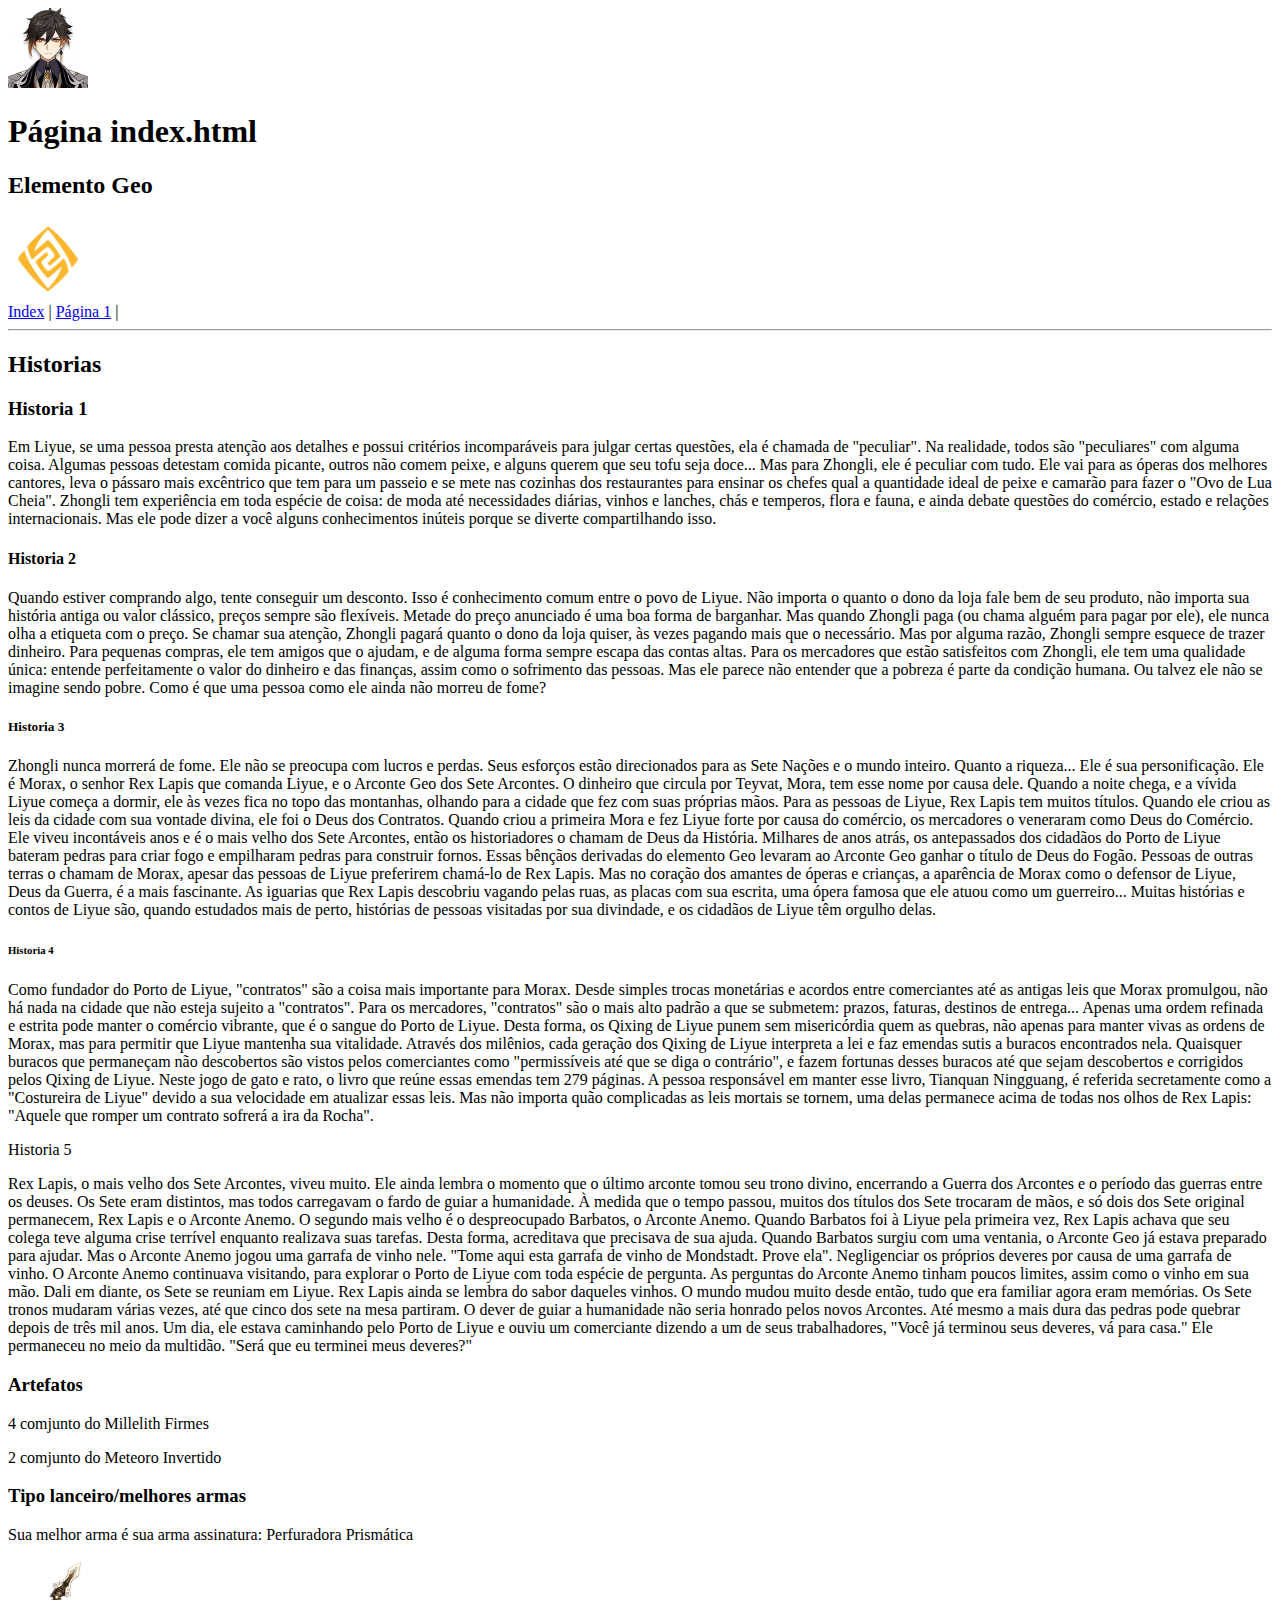
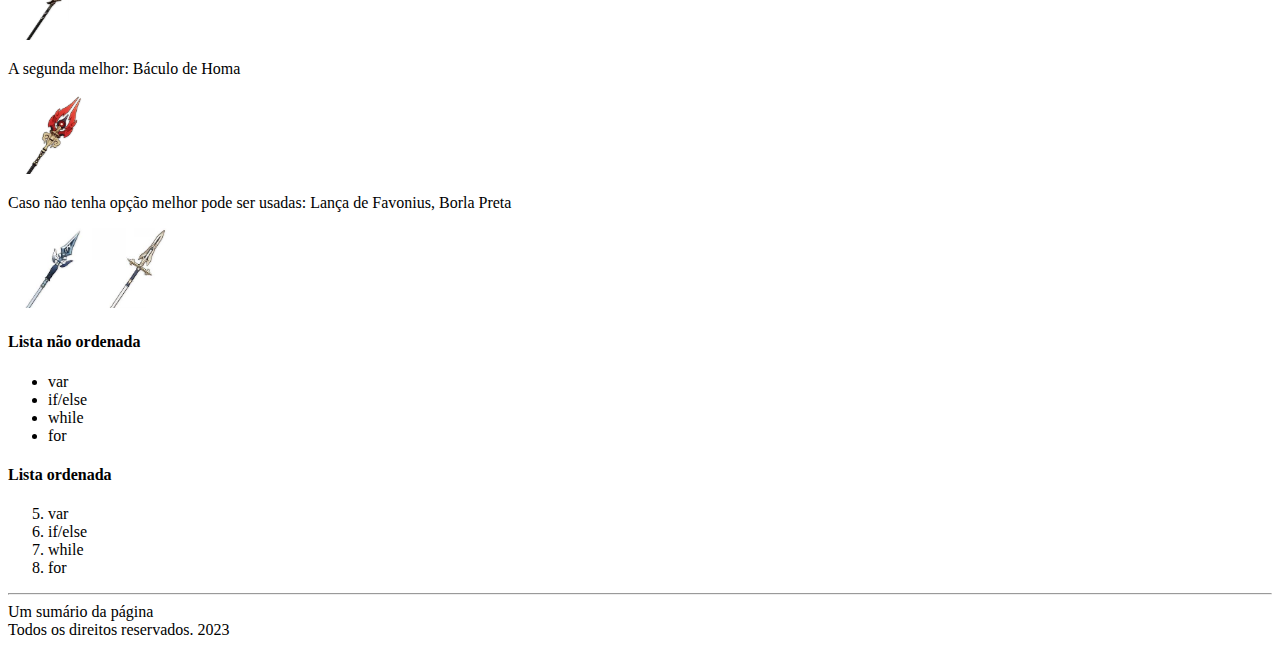
==== index.html @ af720b1f "first commit" ====
<!doctype html>
<html>
<head>
    <meta charset="UTF-8">
    <title>Meu site favorito!</title>
</head>
<body>
    <header>
        <img src="img/Zhongli.png" title="É título da imagem" alt="Não carregou imagem..." width="80" >
        <h1>Página index.html</h1>
        <h2>Elemento Geo</h2>
        <img src="img/Element_Geo.png" title="É título da imagem" alt="Não carregou imagem..." width="80" >
    </header>
    <nav>
        <a href="index.html">Index</a> | 
        <a href="pagina1.html">Página 1</a>    |  
    </nav>
    <main>
    <hr>
    <section>
       <h2>Historias</h2>
       <article>
            <h3>Historia 1</h3>
            <p>Em Liyue, se uma pessoa presta atenção aos detalhes e possui critérios incomparáveis para julgar certas questões, ela é chamada de "peculiar".
                Na realidade, todos são "peculiares" com alguma coisa. Algumas pessoas detestam comida picante, outros não comem peixe, e alguns querem que seu tofu seja doce...
                Mas para Zhongli, ele é peculiar com tudo.
                Ele vai para as óperas dos melhores cantores, leva o pássaro mais excêntrico que tem para um passeio e se mete nas cozinhas dos restaurantes para ensinar os chefes qual a quantidade ideal de peixe e camarão para fazer o "Ovo de Lua Cheia".
                Zhongli tem experiência em toda espécie de coisa: de moda até necessidades diárias, vinhos e lanches, chás e temperos, flora e fauna, e ainda debate questões do comércio, estado e relações internacionais.
                Mas ele pode dizer a você alguns conhecimentos inúteis porque se diverte compartilhando isso.</p>

            <h4>Historia 2</h4>
            <p>Quando estiver comprando algo, tente conseguir um desconto.
                Isso é conhecimento comum entre o povo de Liyue. Não importa o quanto o dono da loja fale bem de seu produto, não importa sua história antiga ou valor clássico, preços sempre são flexíveis. Metade do preço anunciado é uma boa forma de barganhar.
                Mas quando Zhongli paga (ou chama alguém para pagar por ele), ele nunca olha a etiqueta com o preço. Se chamar sua atenção, Zhongli pagará quanto o dono da loja quiser, às vezes pagando mais que o necessário.
                Mas por alguma razão, Zhongli sempre esquece de trazer dinheiro.
                Para pequenas compras, ele tem amigos que o ajudam, e de alguma forma sempre escapa das contas altas.
                Para os mercadores que estão satisfeitos com Zhongli, ele tem uma qualidade única: entende perfeitamente o valor do dinheiro e das finanças, assim como o sofrimento das pessoas. Mas ele parece não entender que a pobreza é parte da condição humana.
                Ou talvez ele não se imagine sendo pobre.
                Como é que uma pessoa como ele ainda não morreu de fome?</p>

            <h5>Historia 3</h5>
            <p>Zhongli nunca morrerá de fome.
                Ele não se preocupa com lucros e perdas. Seus esforços estão direcionados para as Sete Nações e o mundo inteiro.
                Quanto a riqueza... Ele é sua personificação.
                Ele é Morax, o senhor Rex Lapis que comanda Liyue, e o Arconte Geo dos Sete Arcontes. O dinheiro que circula por Teyvat, Mora, tem esse nome por causa dele.
                Quando a noite chega, e a vívida Liyue começa a dormir, ele às vezes fica no topo das montanhas, olhando para a cidade que fez com suas próprias mãos.
                Para as pessoas de Liyue, Rex Lapis tem muitos títulos.
                Quando ele criou as leis da cidade com sua vontade divina, ele foi o Deus dos Contratos. Quando criou a primeira Mora e fez Liyue forte por causa do comércio, os mercadores o veneraram como Deus do Comércio.
                Ele viveu incontáveis anos e é o mais velho dos Sete Arcontes, então os historiadores o chamam de Deus da História.
                Milhares de anos atrás, os antepassados dos cidadãos do Porto de Liyue bateram pedras para criar fogo e empilharam pedras para construir fornos. Essas bênçãos derivadas do elemento Geo levaram ao Arconte Geo ganhar o título de Deus do Fogão.
                Pessoas de outras terras o chamam de Morax, apesar das pessoas de Liyue preferirem chamá-lo de Rex Lapis.
                Mas no coração dos amantes de óperas e crianças, a aparência de Morax como o defensor de Liyue, Deus da Guerra, é a mais fascinante.
                As iguarias que Rex Lapis descobriu vagando pelas ruas, as placas com sua escrita, uma ópera famosa que ele atuou como um guerreiro... Muitas histórias e contos de Liyue são, quando estudados mais de perto, histórias de pessoas visitadas por sua divindade, e os cidadãos de Liyue têm orgulho delas.</p>
       
            <h6>Historia 4</h6>
            <P>Como fundador do Porto de Liyue, "contratos" são a coisa mais importante para Morax.
                Desde simples trocas monetárias e acordos entre comerciantes até as antigas leis que Morax promulgou, não há nada na cidade que não esteja sujeito a "contratos".
                Para os mercadores, "contratos" são o mais alto padrão a que se submetem: prazos, faturas, destinos de entrega... Apenas uma ordem refinada e estrita pode manter o comércio vibrante, que é o sangue do Porto de Liyue.
                Desta forma, os Qixing de Liyue punem sem misericórdia quem as quebras, não apenas para manter vivas as ordens de Morax, mas para permitir que Liyue mantenha sua vitalidade.
                Através dos milênios, cada geração dos Qixing de Liyue interpreta a lei e faz emendas sutis a buracos encontrados nela. Quaisquer buracos que permaneçam não descobertos são vistos pelos comerciantes como "permissíveis até que se diga o contrário", e fazem fortunas desses buracos até que sejam descobertos e corrigidos pelos Qixing de Liyue.
                Neste jogo de gato e rato, o livro que reúne essas emendas tem 279 páginas.
                A pessoa responsável em manter esse livro, Tianquan Ningguang, é referida secretamente como a "Costureira de Liyue" devido a sua velocidade em atualizar essas leis.
                Mas não importa quão complicadas as leis mortais se tornem, uma delas permanece acima de todas nos olhos de Rex Lapis:
                "Aquele que romper um contrato sofrerá a ira da Rocha".</P>
            
            <h7>Historia 5</h7>
            <p> Rex Lapis, o mais velho dos Sete Arcontes, viveu muito.
                Ele ainda lembra o momento que o último arconte tomou seu trono divino, encerrando a Guerra dos Arcontes e o período das guerras entre os deuses. Os Sete eram distintos, mas todos carregavam o fardo de guiar a humanidade.
                À medida que o tempo passou, muitos dos títulos dos Sete trocaram de mãos, e só dois dos Sete original permanecem, Rex Lapis e o Arconte Anemo.
                O segundo mais velho é o despreocupado Barbatos, o Arconte Anemo.
                Quando Barbatos foi à Liyue pela primeira vez, Rex Lapis achava que seu colega teve alguma crise terrível enquanto realizava suas tarefas. Desta forma, acreditava que precisava de sua ajuda.
                Quando Barbatos surgiu com uma ventania, o Arconte Geo já estava preparado para ajudar.
                Mas o Arconte Anemo jogou uma garrafa de vinho nele.
                "Tome aqui esta garrafa de vinho de Mondstadt. Prove ela".
                Negligenciar os próprios deveres por causa de uma garrafa de vinho.
                O Arconte Anemo continuava visitando, para explorar o Porto de Liyue com toda espécie de pergunta. As perguntas do Arconte Anemo tinham poucos limites, assim como o vinho em sua mão.
                Dali em diante, os Sete se reuniam em Liyue.
                Rex Lapis ainda se lembra do sabor daqueles vinhos.
                O mundo mudou muito desde então, tudo que era familiar agora eram memórias.
                Os Sete tronos mudaram várias vezes, até que cinco dos sete na mesa partiram.
                O dever de guiar a humanidade não seria honrado pelos novos Arcontes.
                Até mesmo a mais dura das pedras pode quebrar depois de três mil anos.
                Um dia, ele estava caminhando pelo Porto de Liyue e ouviu um comerciante dizendo a um de seus trabalhadores,
                "Você já terminou seus deveres, vá para casa."
                Ele permaneceu no meio da multidão.
                "Será que eu terminei meus deveres?"</p>
            </article>
       <article>
            <h3>Artefatos</h3>
            <p>4 comjunto do Millelith Firmes</p>
            <p>2 comjunto do Meteoro Invertido</p>
       </article>
       <article>
            <h3>Tipo lanceiro/melhores armas</h3>
            <p>Sua melhor arma é sua arma assinatura: Perfuradora Prismática</p>
            <img src="img/Perfuradora Prismática.png" title="É título da imagem" alt="Não carregou imagem..." width="80" >
            <p>A segunda melhor: Báculo de Homa</p>
            <img src="img/BáculodeHoma.png" title="É título da imagem" alt="Não carregou imagem..." width="80" >
            <p>Caso não tenha opção melhor pode ser usadas: Lança de Favonius, Borla Preta</p>
            <img src="img/Borla Preta.png" title="É título da imagem" alt="Não carregou imagem..." width="80" >
            <img src="img/Lança de Favonius.png" title="É título da imagem" alt="Não carregou imagem..." width="80" >
            <h4>Lista não ordenada</h4>            
            <ul>
                <li>var</li>
                <li>if/else</li>
                <li>while</li>
                <li>for</li>
            </ul>
            <h4>Lista ordenada</h4>
            <ol type="1" start="5">
                <li>var</li>
                <li>if/else</li>
                <li>while</li>
                <li>for</li>
            </ol>            
       </article>
    </section>
    <hr>
    </main>  
    <aside>Um sumário da página</aside>
    <footer>Todos os direitos reservados. 2023</footer>  
</body>
</html>
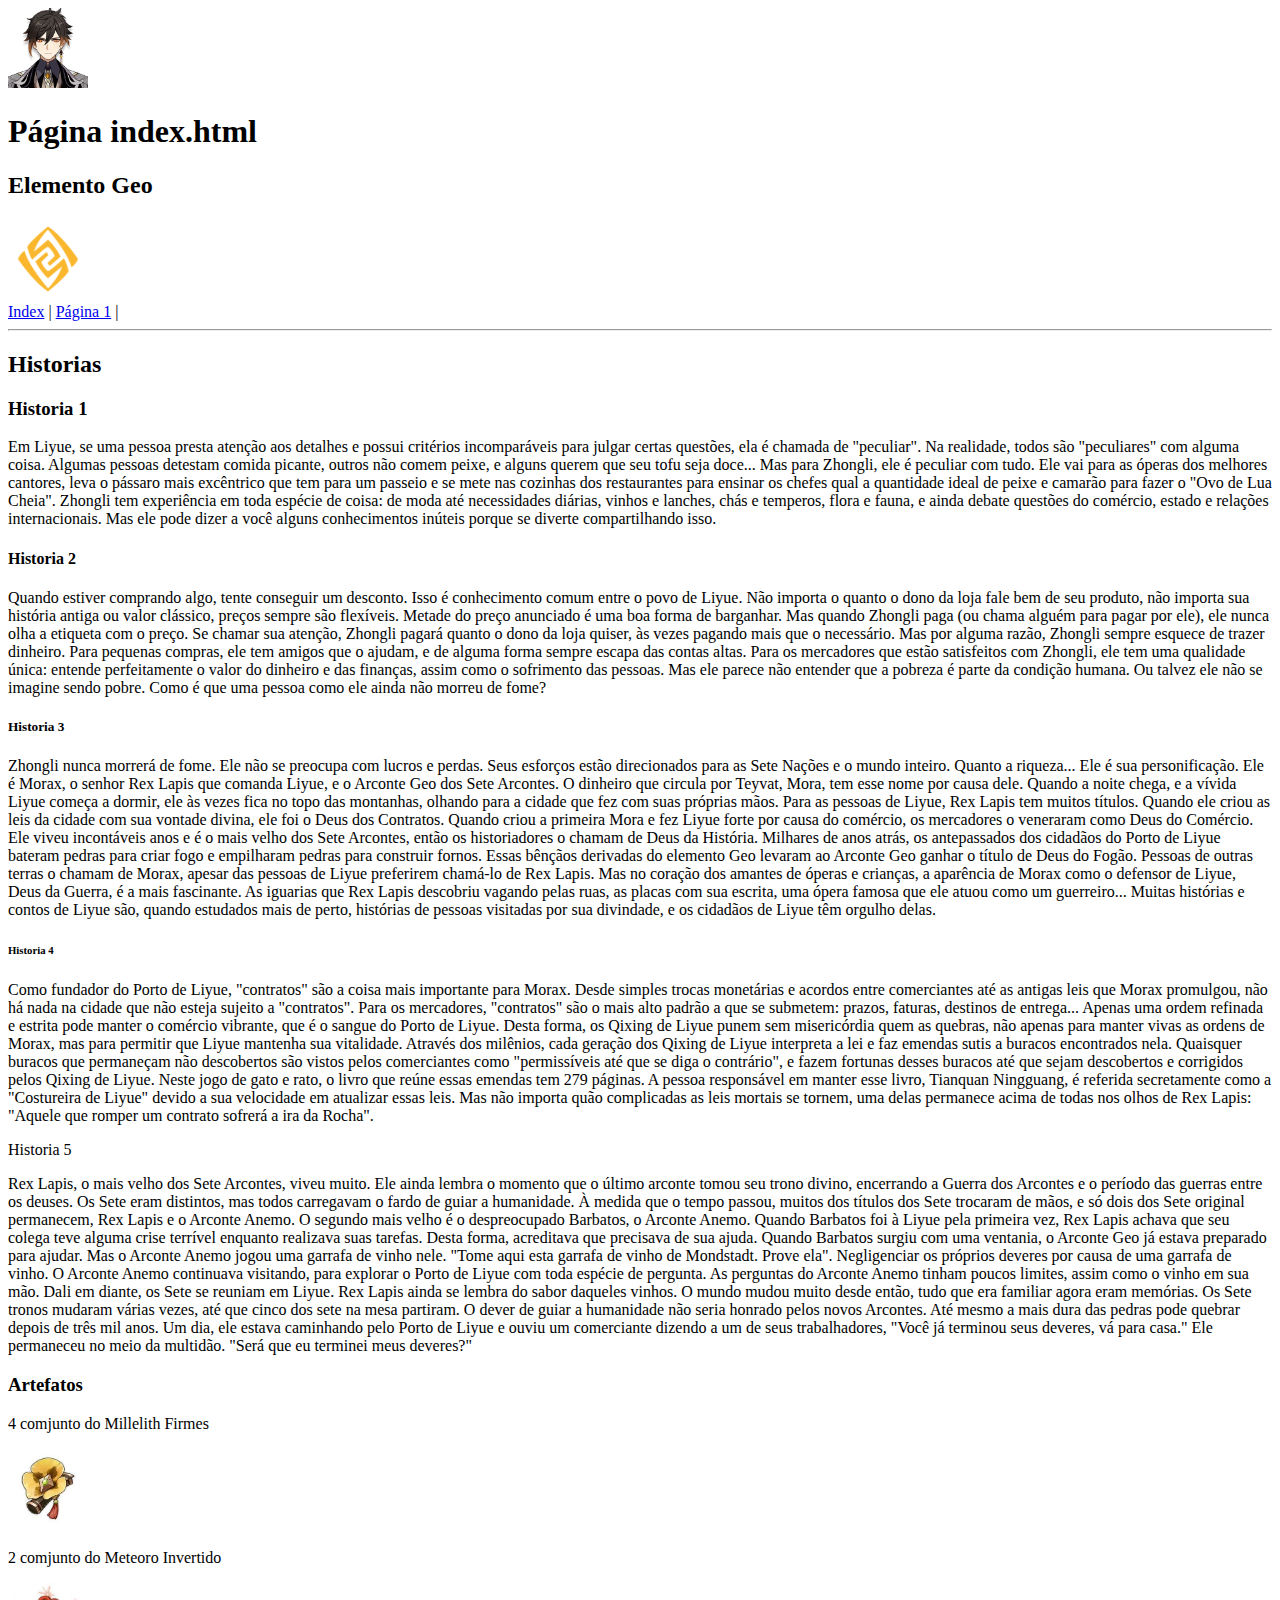
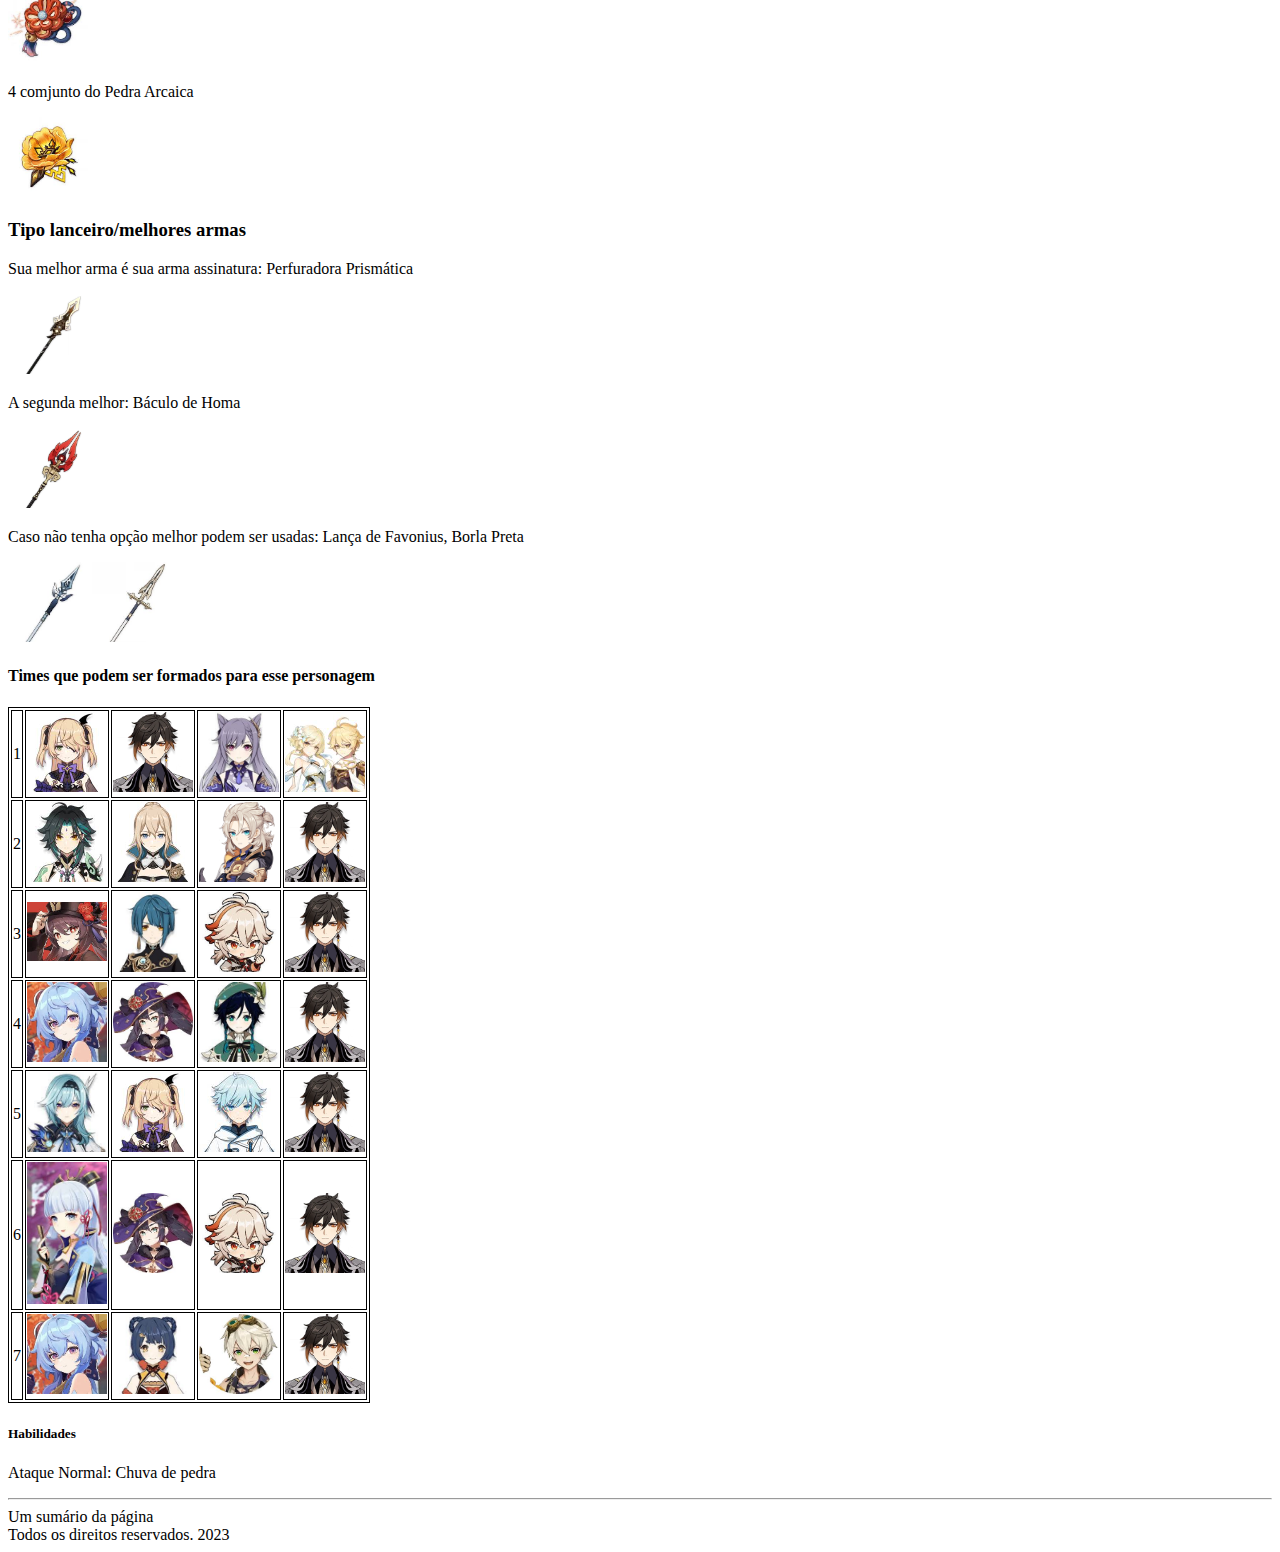
==== commit cef87d20: "Versão 2" ====
--- a/index.html
+++ b/index.html
@@ -88,7 +88,11 @@
        <article>
             <h3>Artefatos</h3>
             <p>4 comjunto do Millelith Firmes</p>
+            <img src="img/Millelith.png" title="É título da imagem" alt="Não carregou imagem..." width="80" >
             <p>2 comjunto do Meteoro Invertido</p>
+            <img src="img/MeteoroInvertido.png" title="É título da imagem" alt="Não carregou imagem..." width="80" >
+            <p>4 comjunto do Pedra Arcaica</p>
+            <img src="img/PedraArcaica.png" title="É título da imagem" alt="Não carregou imagem..." width="80" >
        </article>
        <article>
             <h3>Tipo lanceiro/melhores armas</h3>
@@ -96,23 +100,76 @@
             <img src="img/Perfuradora Prismática.png" title="É título da imagem" alt="Não carregou imagem..." width="80" >
             <p>A segunda melhor: Báculo de Homa</p>
             <img src="img/BáculodeHoma.png" title="É título da imagem" alt="Não carregou imagem..." width="80" >
-            <p>Caso não tenha opção melhor pode ser usadas: Lança de Favonius, Borla Preta</p>
+            <p>Caso não tenha opção melhor podem ser usadas: Lança de Favonius, Borla Preta</p>
             <img src="img/Borla Preta.png" title="É título da imagem" alt="Não carregou imagem..." width="80" >
             <img src="img/Lança de Favonius.png" title="É título da imagem" alt="Não carregou imagem..." width="80" >
-            <h4>Lista não ordenada</h4>            
-            <ul>
-                <li>var</li>
-                <li>if/else</li>
-                <li>while</li>
-                <li>for</li>
-            </ul>
-            <h4>Lista ordenada</h4>
-            <ol type="1" start="5">
-                <li>var</li>
-                <li>if/else</li>
-                <li>while</li>
-                <li>for</li>
-            </ol>            
+            <h4>Times que podem ser formados para esse personagem</h4>     
+            
+            <style>
+
+                table, th, tr, td {
+                    border: 1px solid black
+                }
+    
+    
+            </style>
+
+            <table>
+                <thead>
+                    <tr>
+                    <td>1</td>
+                    <td><img src="img/fischl.png" title="É título da imagem" alt="Não carregou imagem..." width="80" ></td>
+                    <td><img src="img/Zhongli.png" title="É título da imagem" alt="Não carregou imagem..." width="80" ></td>
+                    <td><img src="img/keqing.png" title="É título da imagem" alt="Não carregou imagem..." width="80" ></td>
+                    <td><img src="img/Viajantes.png" title="É título da imagem" alt="Não carregou imagem..." width="80" ></td>
+                    </tr>
+                    <tr>
+                    <td>2</td>
+                    <td><img src="img/Xiao.png" title="É título da imagem" alt="Não carregou imagem..." width="80" ></td>
+                    <td><img src="img/Jean.png" title="É título da imagem" alt="Não carregou imagem..." width="80" ></td>
+                    <td><img src="img/Albedo.png" title="É título da imagem" alt="Não carregou imagem..." width="80" ></td>
+                    <td><img src="img/Zhongli.png" title="É título da imagem" alt="Não carregou imagem..." width="80" ></td>
+                    </tr>
+                    <tr>
+                    <td>3</td>
+                    <td><img src="img/Hu Tao.png" title="É título da imagem" alt="Não carregou imagem..." width="80" ></td>
+                    <td><img src="img/xingqiu.png" title="É título da imagem" alt="Não carregou imagem..." width="80" ></td>
+                    <td><img src="img/kazuha.png" title="É título da imagem" alt="Não carregou imagem..." width="80" ></td>
+                    <td><img src="img/Zhongli.png" title="É título da imagem" alt="Não carregou imagem..." width="80" ></td>
+                    </tr>
+                    <tr>
+                    <td>4</td>
+                    <td><img src="img/Ganyu.png" title="É título da imagem" alt="Não carregou imagem..." width="80" ></td>
+                    <td><img src="img/mona.png" title="É título da imagem" alt="Não carregou imagem..." width="80" ></td>
+                    <td><img src="img/venti.png" title="É título da imagem" alt="Não carregou imagem..." width="80" ></td>
+                    <td><img src="img/Zhongli.png" title="É título da imagem" alt="Não carregou imagem..." width="80" ></td>
+                    </tr>
+                    <tr>
+                    <td>5</td>
+                    <td><img src="img/eula.png" title="É título da imagem" alt="Não carregou imagem..." width="80" ></td>
+                    <td><img src="img/fischl.png" title="É título da imagem" alt="Não carregou imagem..." width="80" ></td>
+                    <td><img src="img/chongyun.png" title="É título da imagem" alt="Não carregou imagem..." width="80" ></td>
+                    <td><img src="img/Zhongli.png" title="É título da imagem" alt="Não carregou imagem..." width="80" ></td>
+                    </tr>
+                    <tr>
+                    <td>6</td>
+                    <td><img src="img/ayaka.png" title="É título da imagem" alt="Não carregou imagem..." width="80" ></td>
+                    <td><img src="img/mona.png" title="É título da imagem" alt="Não carregou imagem..." width="80" ></td>
+                    <td><img src="img/kazuha.png" title="É título da imagem" alt="Não carregou imagem..." width="80" ></td>
+                    <td><img src="img/Zhongli.png" title="É título da imagem" alt="Não carregou imagem..." width="80" ></td>
+                    </tr>
+                    <tr>
+                    <td>7</td>
+                    <td><img src="img/Ganyu.png" title="É título da imagem" alt="Não carregou imagem..." width="80" ></td>
+                    <td><img src="img/xianglig.png" title="É título da imagem" alt="Não carregou imagem..." width="80" ></td>
+                    <td><img src="img/bennett.png" title="É título da imagem" alt="Não carregou imagem..." width="80" ></td>
+                    <td><img src="img/Zhongli.png" title="É título da imagem" alt="Não carregou imagem..." width="80" ></td>
+                    </tr>
+                </tbody>
+            </table>
+            <h5>Habilidades</h5>
+            <p>Ataque Normal: Chuva de pedra</p>
+            
        </article>
     </section>
     <hr>
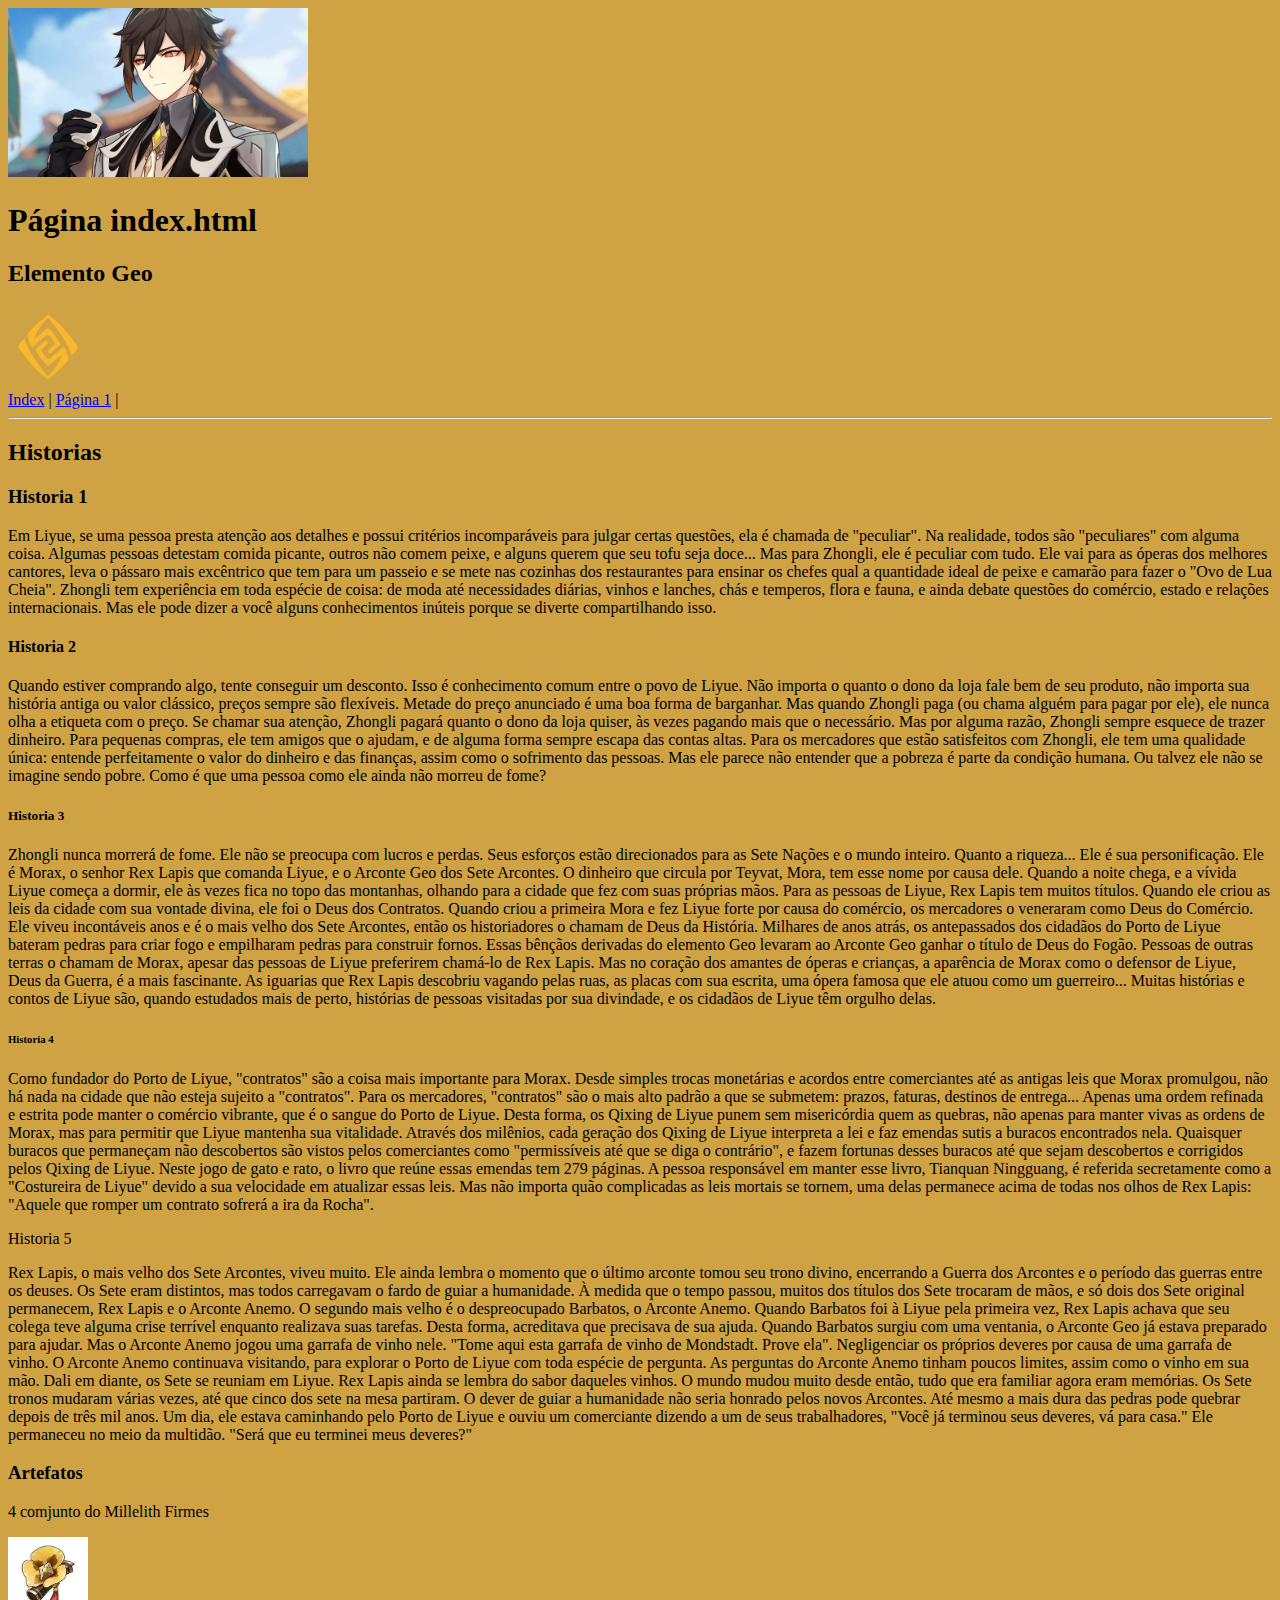
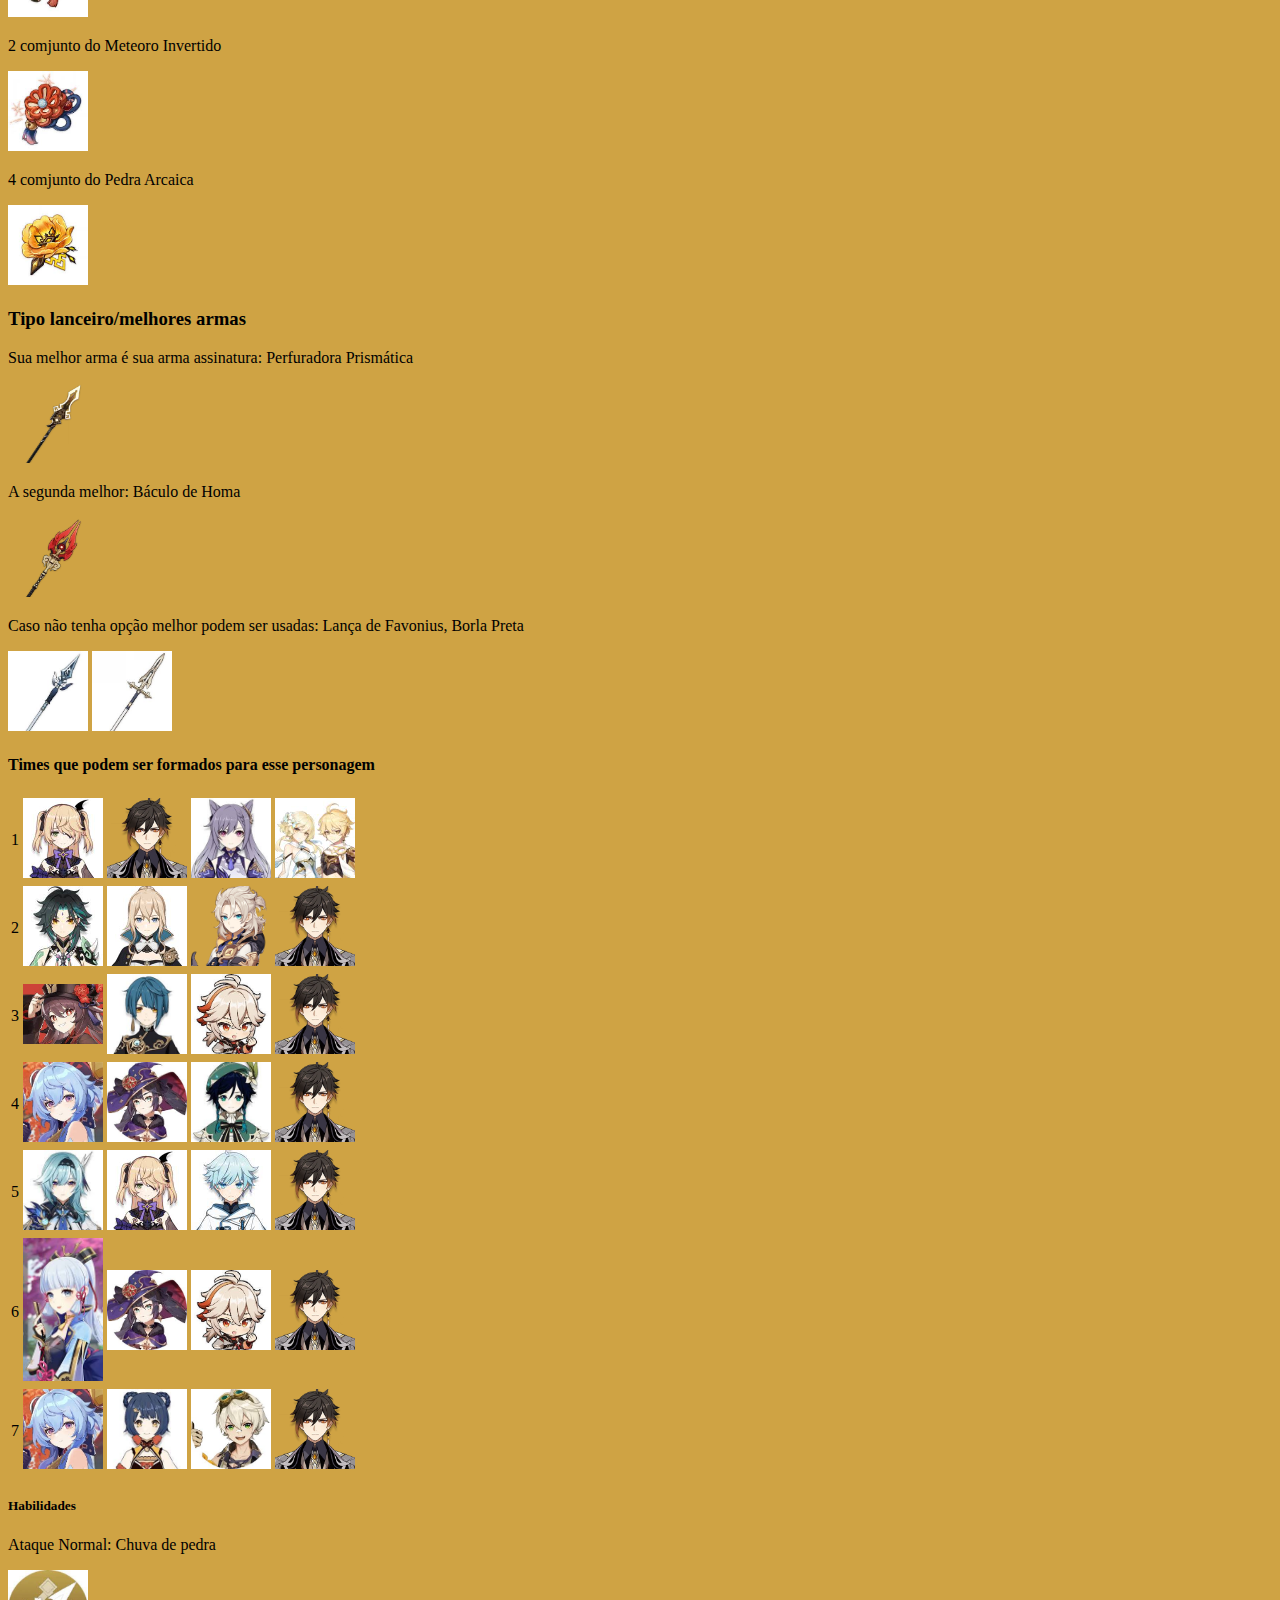
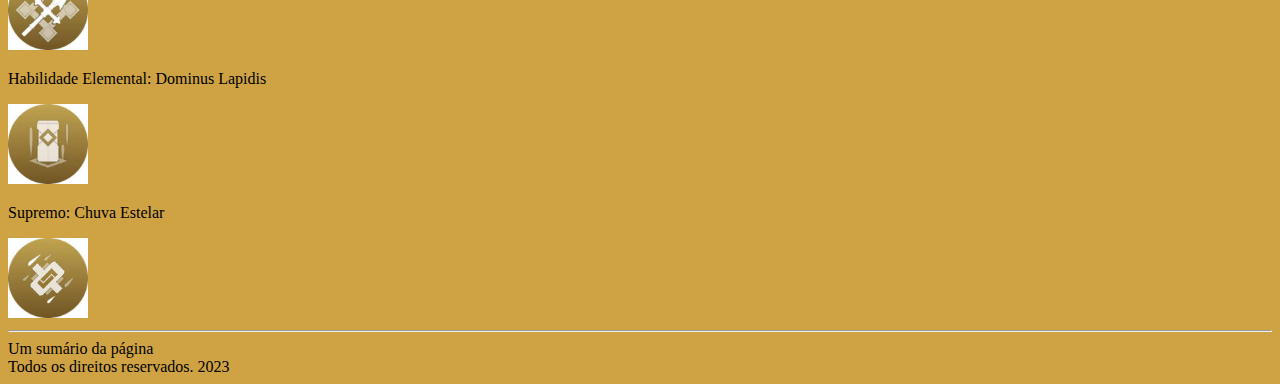
==== commit 5e903230: "terceira versao..." ====
--- a/index.html
+++ b/index.html
@@ -3,10 +3,11 @@
 <head>
     <meta charset="UTF-8">
     <title>Meu site favorito!</title>
+    <link rel="stylesheet" href="estilos.css"/>
 </head>
 <body>
     <header>
-        <img src="img/Zhongli.png" title="É título da imagem" alt="Não carregou imagem..." width="80" >
+        <img src="img/morax.png" title="É título da imagem" alt="Não carregou imagem..." width="300" >
         <h1>Página index.html</h1>
         <h2>Elemento Geo</h2>
         <img src="img/Element_Geo.png" title="É título da imagem" alt="Não carregou imagem..." width="80" >
@@ -106,6 +107,16 @@
             <h4>Times que podem ser formados para esse personagem</h4>     
             
             <style>
+                body {
+                     background-image: url("img/rex lapis.png");
+    background-repeat:repeat ;
+    background-position: right top;
+    background-attachment: fixed;
+    background-blend-mode: multiply;
+    background-size: cover;
+    background-color: #cfa344;
+}
+                }
 
                 table, th, tr, td {
                     border: 1px solid black
@@ -169,6 +180,11 @@
             </table>
             <h5>Habilidades</h5>
             <p>Ataque Normal: Chuva de pedra</p>
+            <td><img src="img/chuva de pedra.png" title="É título da imagem" alt="Não carregou imagem..." width="80" ></td>
+            <p>Habilidade Elemental: Dominus Lapidis</p>
+            <td><img src="img/dominio lapidus.png" title="É título da imagem" alt="Não carregou imagem..." width="80" ></td>
+            <p>Supremo: Chuva Estelar</p>
+            <td><img src="img/chuva estelar.png" title="É título da imagem" alt="Não carregou imagem..." width="80" ></td>
             
        </article>
     </section>
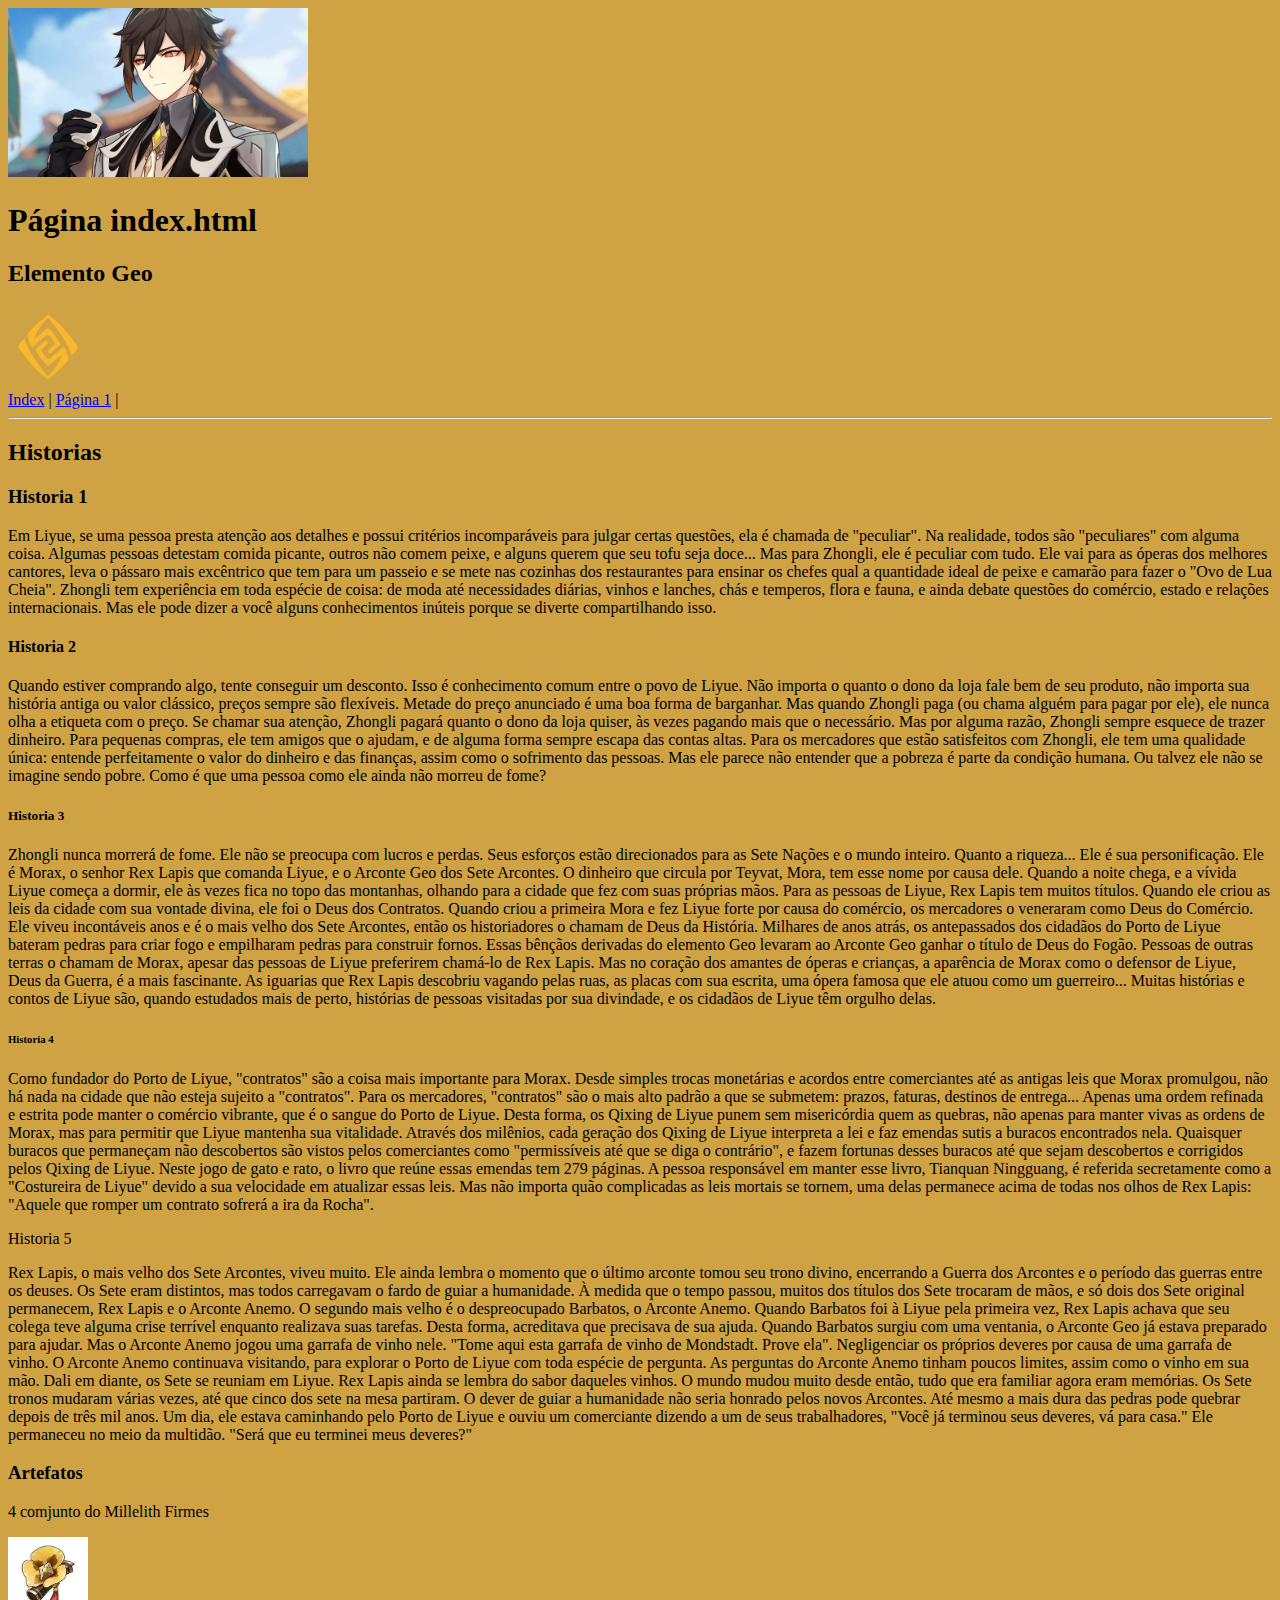
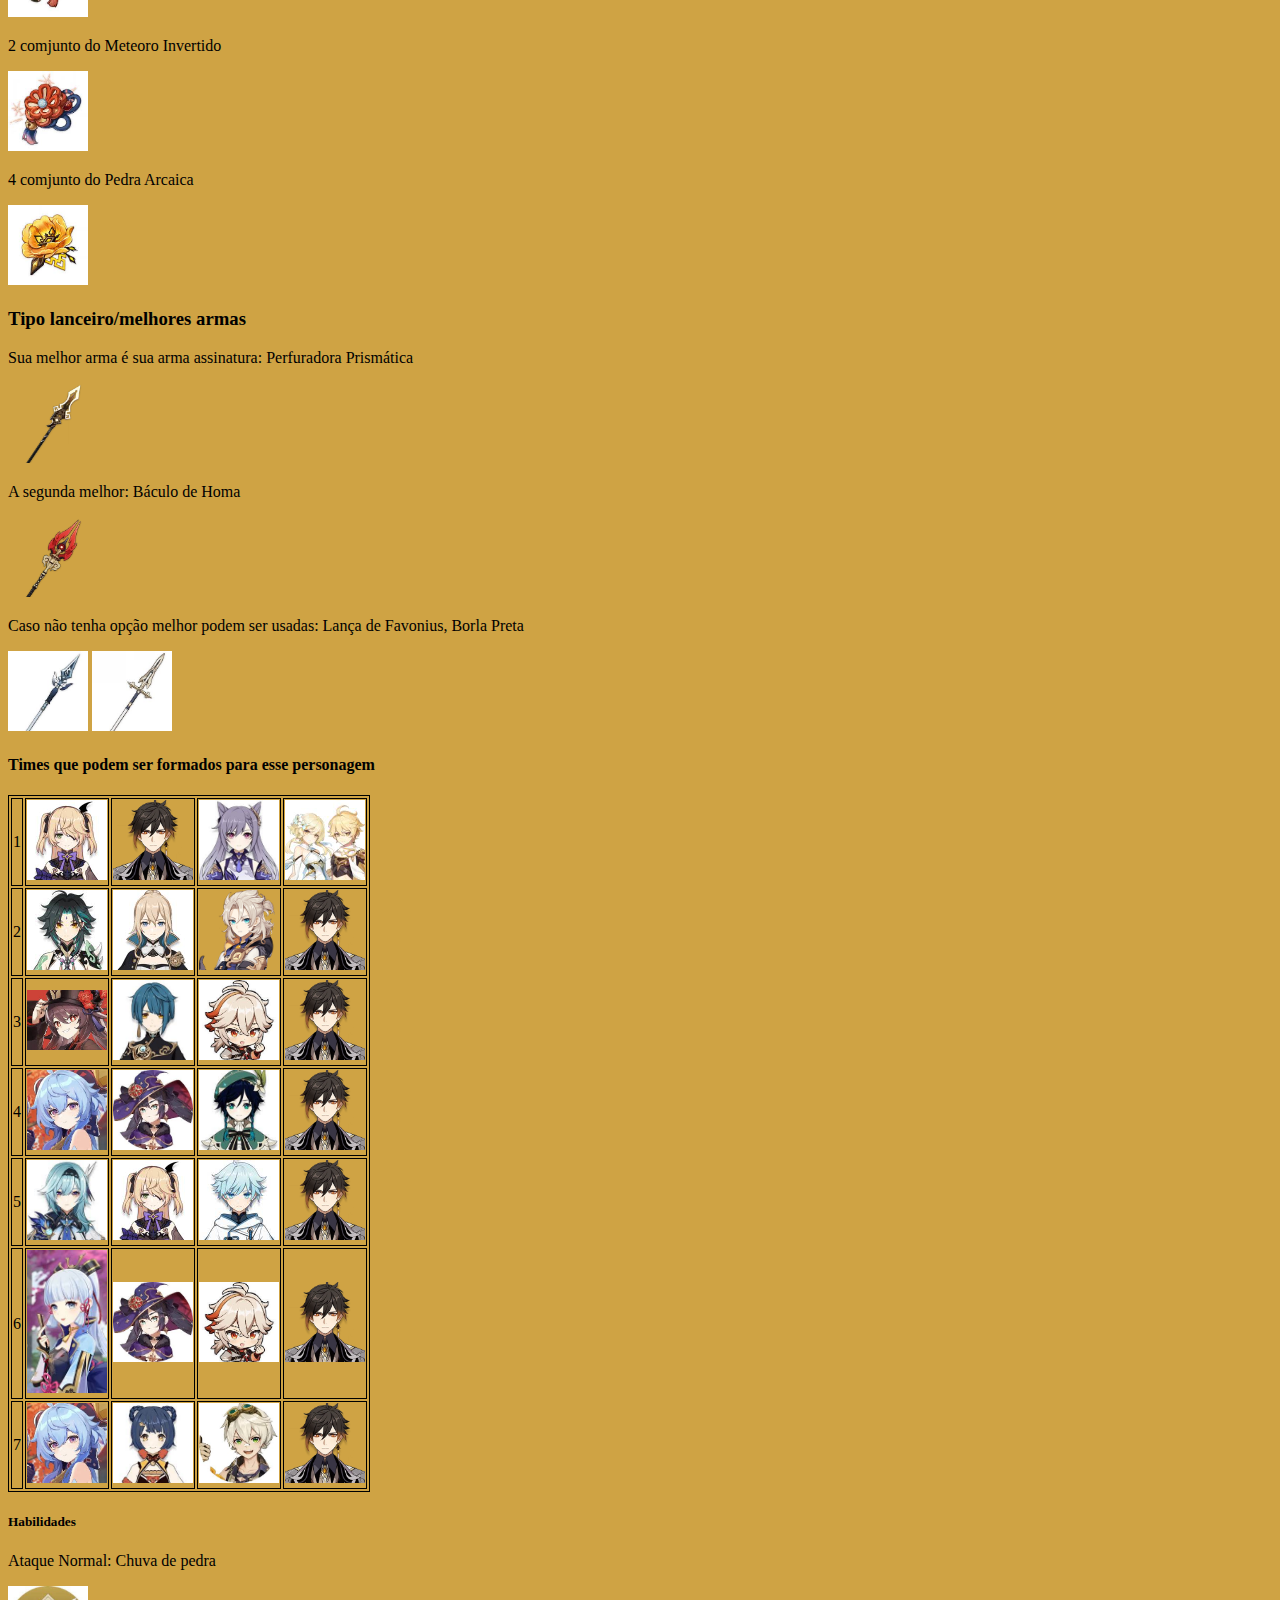
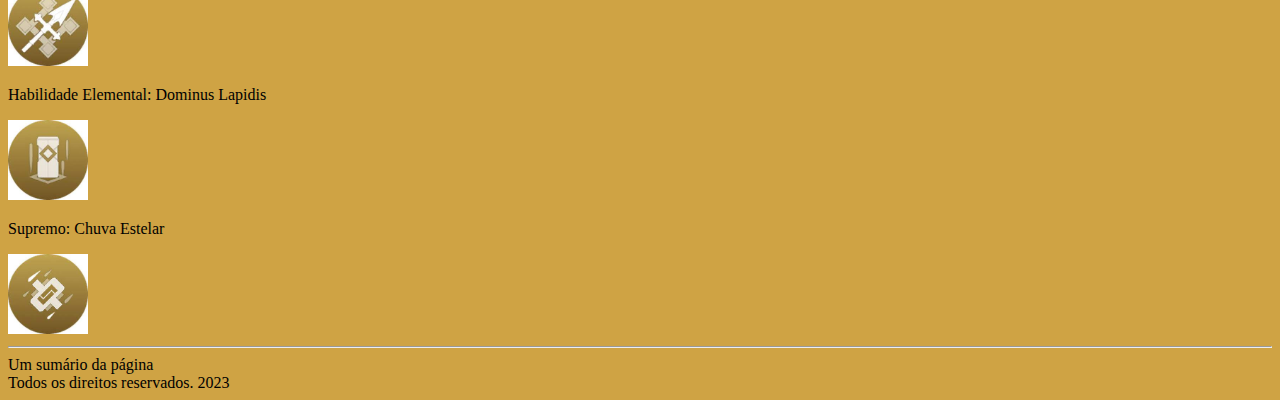
==== commit dcb812de: "quarta versao..." ====
--- a/index.html
+++ b/index.html
@@ -13,8 +13,8 @@
         <img src="img/Element_Geo.png" title="É título da imagem" alt="Não carregou imagem..." width="80" >
     </header>
     <nav>
-        <a href="index.html">Index</a> | 
-        <a href="pagina1.html">Página 1</a>    |  
+        <a href="zhongli.html">Index</a> | 
+        <a href="alhaitham.html">Página 1</a>    |  
     </nav>
     <main>
     <hr>
@@ -116,7 +116,7 @@
     background-size: cover;
     background-color: #cfa344;
 }
-                }
+                
 
                 table, th, tr, td {
                     border: 1px solid black
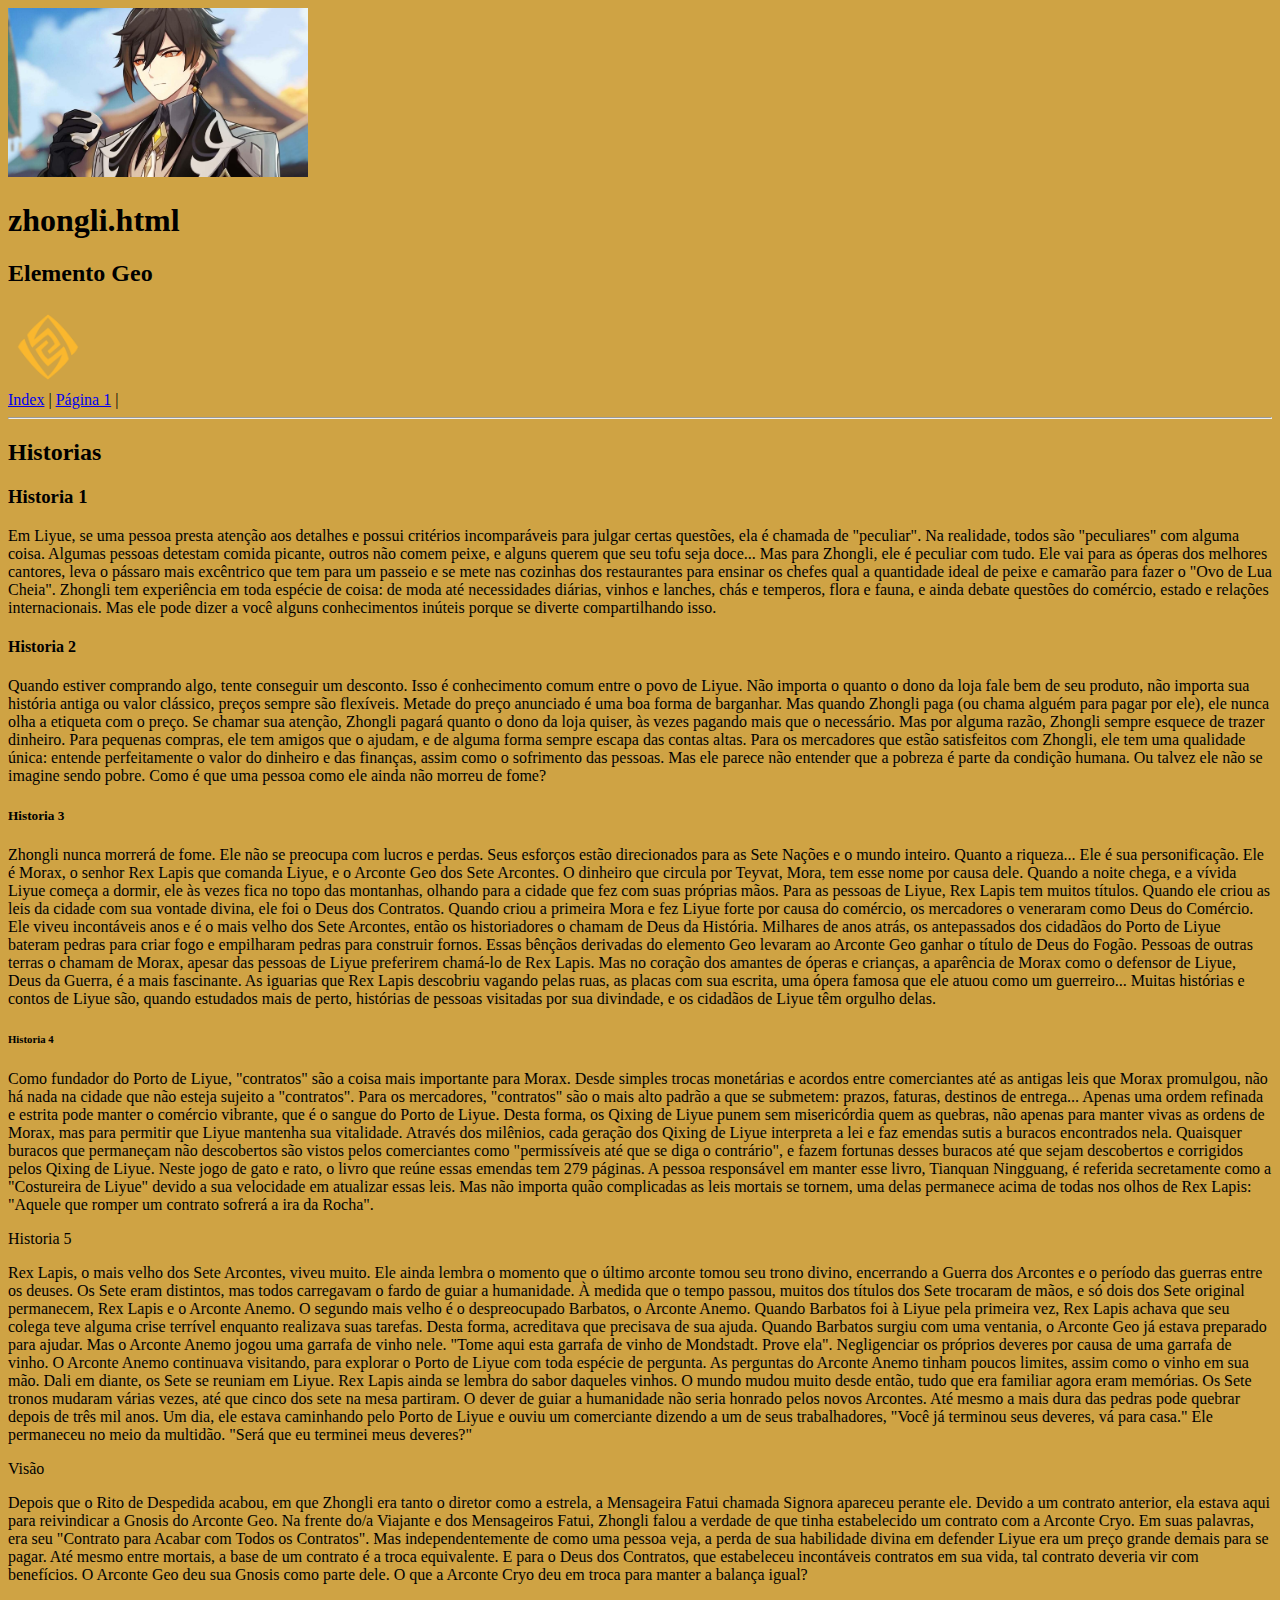
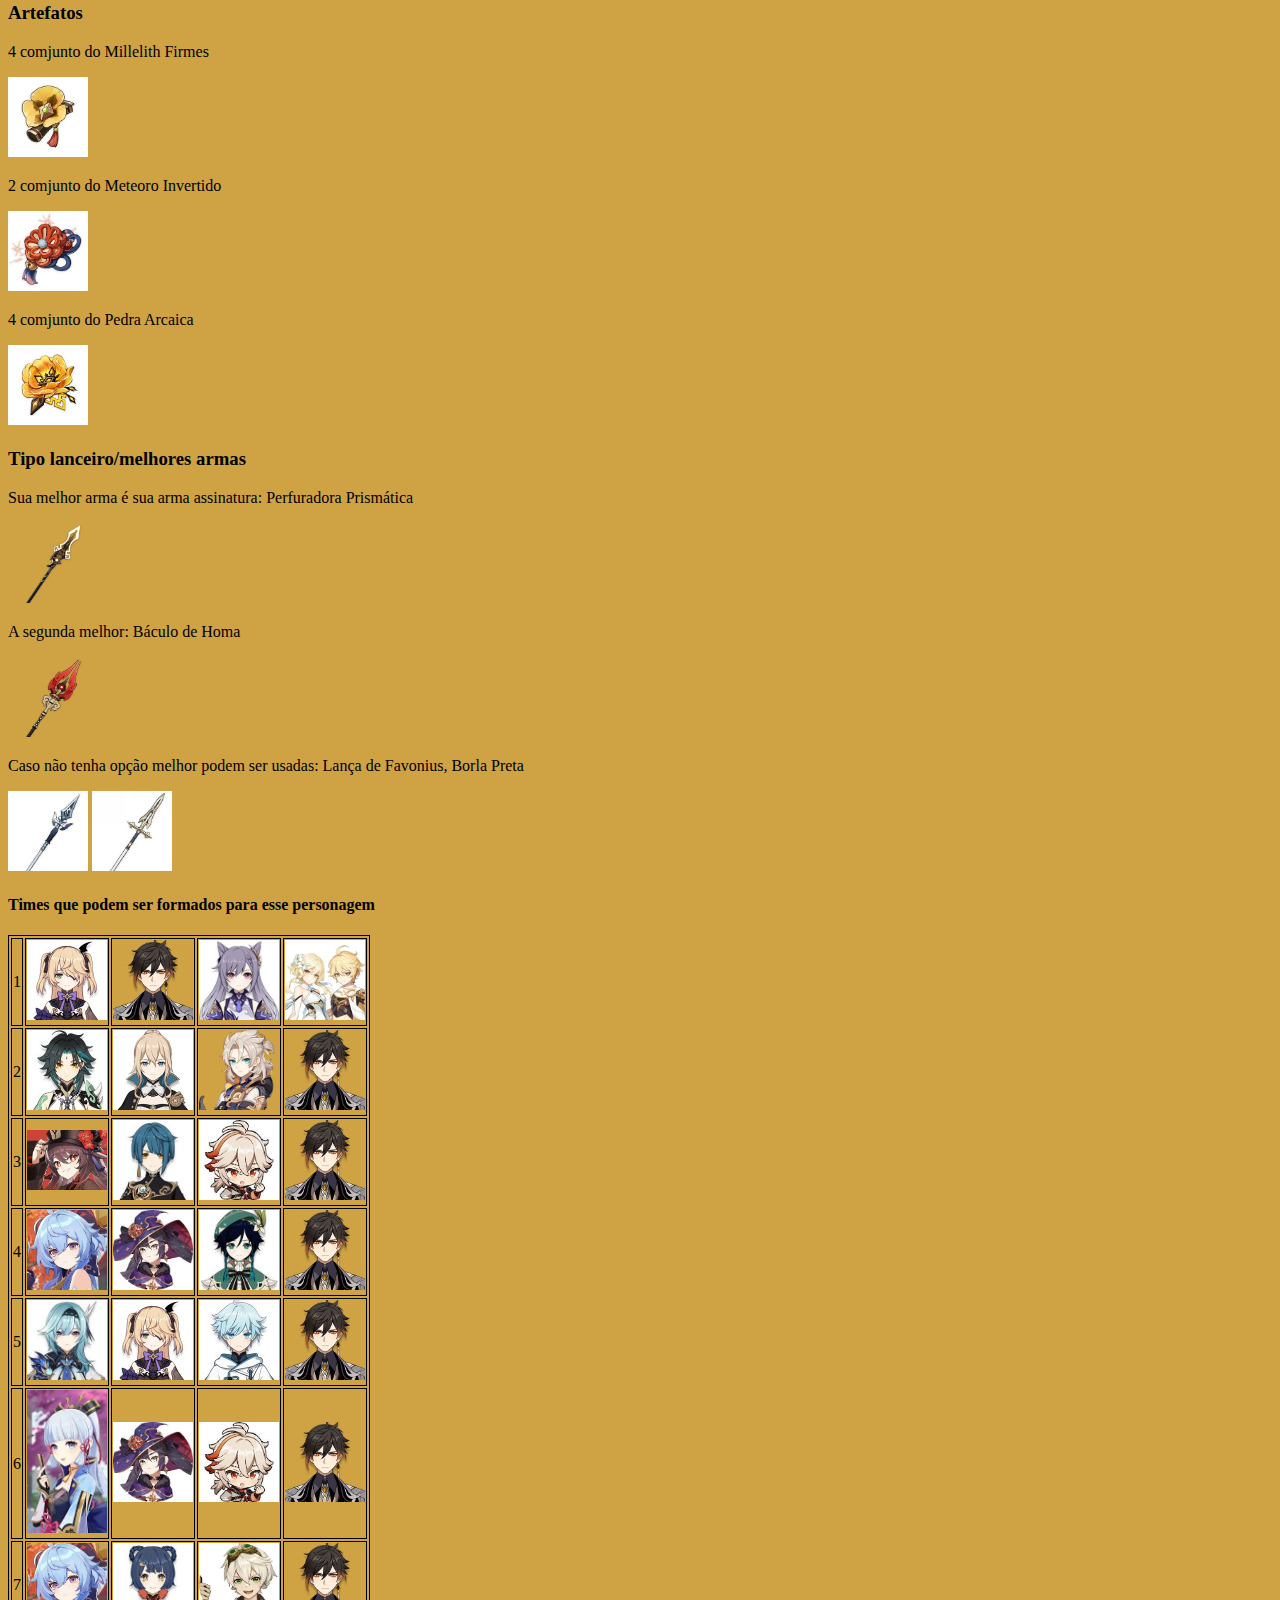
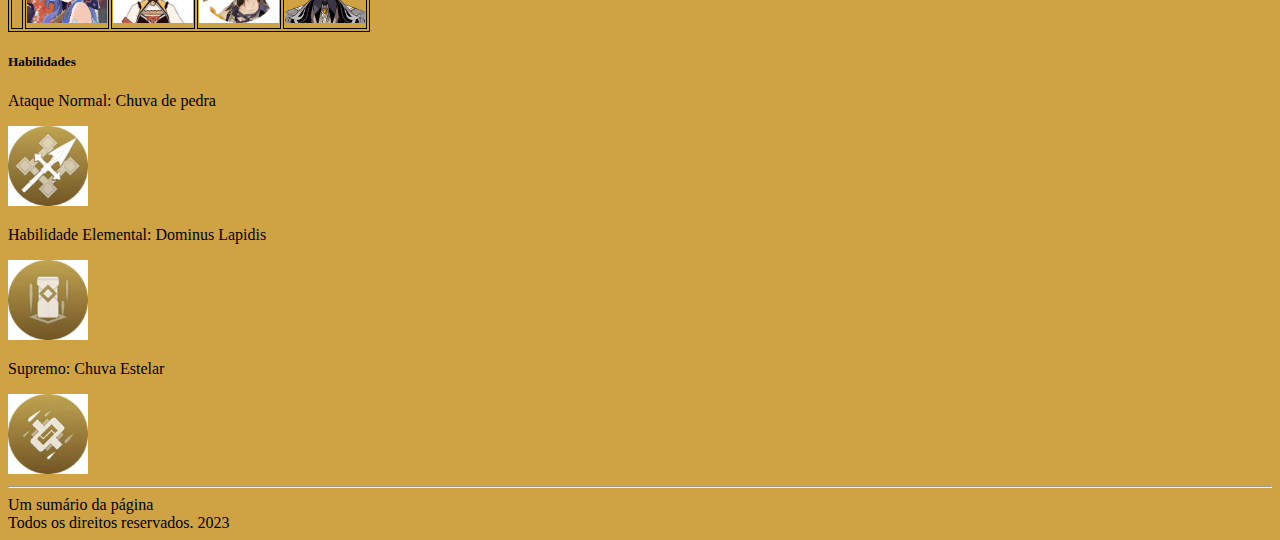
==== commit ec737c91: "quinta versao..." ====
--- a/index.html
+++ b/index.html
@@ -2,13 +2,13 @@
 <html>
 <head>
     <meta charset="UTF-8">
-    <title>Meu site favorito!</title>
+    <title>zhongli</title>
     <link rel="stylesheet" href="estilos.css"/>
 </head>
 <body>
     <header>
         <img src="img/morax.png" title="É título da imagem" alt="Não carregou imagem..." width="300" >
-        <h1>Página index.html</h1>
+        <h1>zhongli.html</h1>
         <h2>Elemento Geo</h2>
         <img src="img/Element_Geo.png" title="É título da imagem" alt="Não carregou imagem..." width="80" >
     </header>
@@ -85,6 +85,16 @@
                 "Você já terminou seus deveres, vá para casa."
                 Ele permaneceu no meio da multidão.
                 "Será que eu terminei meus deveres?"</p>
+                <h7 class="segundo">Visão</h7>
+                <p>Depois que o Rito de Despedida acabou, em que Zhongli era tanto o diretor como a estrela, a Mensageira Fatui chamada Signora apareceu perante ele.
+                    Devido a um contrato anterior, ela estava aqui para reivindicar a Gnosis do Arconte Geo.
+                    Na frente do/a Viajante e dos Mensageiros Fatui, Zhongli falou a verdade de que tinha estabelecido um contrato com a Arconte Cryo.
+                    Em suas palavras, era seu "Contrato para Acabar com Todos os Contratos".
+                    Mas independentemente de como uma pessoa veja, a perda de sua habilidade divina em defender Liyue era um preço grande demais para se pagar.
+                    Até mesmo entre mortais, a base de um contrato é a troca equivalente.
+                    E para o Deus dos Contratos, que estabeleceu incontáveis contratos em sua vida, tal contrato deveria vir com benefícios.
+                    O Arconte Geo deu sua Gnosis como parte dele.
+                    O que a Arconte Cryo deu em troca para manter a balança igual?</p>
             </article>
        <article>
             <h3>Artefatos</h3>
@@ -94,7 +104,7 @@
             <img src="img/MeteoroInvertido.png" title="É título da imagem" alt="Não carregou imagem..." width="80" >
             <p>4 comjunto do Pedra Arcaica</p>
             <img src="img/PedraArcaica.png" title="É título da imagem" alt="Não carregou imagem..." width="80" >
-       </article>
+        </article>
        <article>
             <h3>Tipo lanceiro/melhores armas</h3>
             <p>Sua melhor arma é sua arma assinatura: Perfuradora Prismática</p>
@@ -133,7 +143,7 @@
                     <td><img src="img/Zhongli.png" title="É título da imagem" alt="Não carregou imagem..." width="80" ></td>
                     <td><img src="img/keqing.png" title="É título da imagem" alt="Não carregou imagem..." width="80" ></td>
                     <td><img src="img/Viajantes.png" title="É título da imagem" alt="Não carregou imagem..." width="80" ></td>
-                    </tr>
+                </tr>
                     <tr>
                     <td>2</td>
                     <td><img src="img/Xiao.png" title="É título da imagem" alt="Não carregou imagem..." width="80" ></td>
